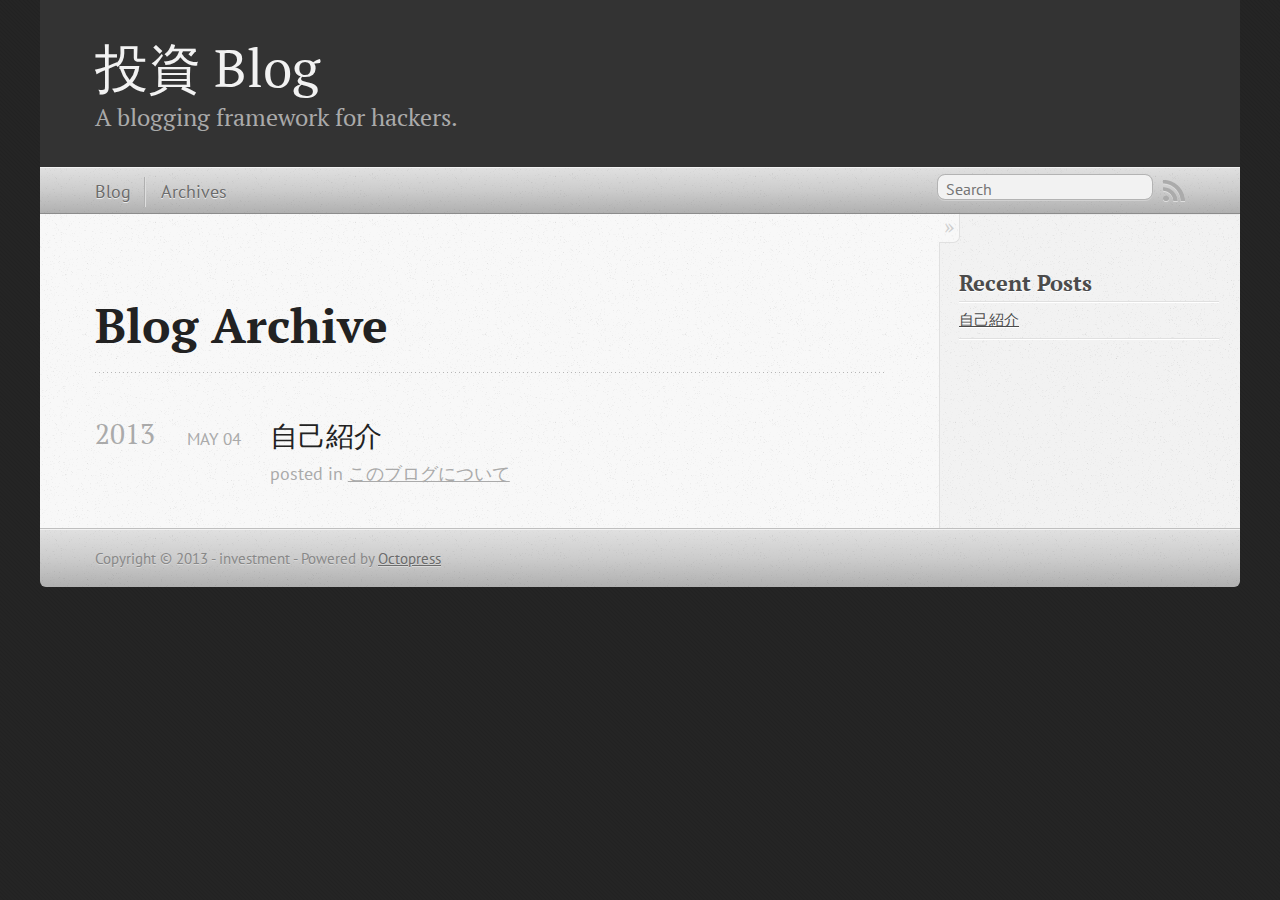
==== blog/archives/index.html @ e1a9004e "Site updated at 2013-05-04 05:30:11 UTC" ====
<!DOCTYPE html>
<!--[if IEMobile 7 ]><html class="no-js iem7"><![endif]-->
<!--[if lt IE 9]><html class="no-js lte-ie8"><![endif]-->
<!--[if (gt IE 8)|(gt IEMobile 7)|!(IEMobile)|!(IE)]><!--><html class="no-js" lang="en"><!--<![endif]-->
<head>
  <meta charset="utf-8">
  <title>Blog Archive - 投資 Blog</title>
  <meta name="author" content="investment">

  
  <meta name="description" content=" Blog Archive 2013 自己紹介
May 04 2013 posted in このブログについて Recent Posts 自己紹介 ">
  

  <!-- http://t.co/dKP3o1e -->
  <meta name="HandheldFriendly" content="True">
  <meta name="MobileOptimized" content="320">
  <meta name="viewport" content="width=device-width, initial-scale=1">

  
  <link rel="canonical" href="http://investment.github.io/blog/archives">
  <link href="/favicon.png" rel="icon">
  <link href="/stylesheets/screen.css" media="screen, projection" rel="stylesheet" type="text/css">
  <link href="/atom.xml" rel="alternate" title="投資 Blog" type="application/atom+xml">
  <script src="/javascripts/modernizr-2.0.js"></script>
  <script src="//ajax.googleapis.com/ajax/libs/jquery/1.9.1/jquery.min.js"></script>
  <script>!window.jQuery && document.write(unescape('%3Cscript src="./javascripts/lib/jquery.min.js"%3E%3C/script%3E'))</script>
  <script src="/javascripts/octopress.js" type="text/javascript"></script>
  <!--Fonts from Google"s Web font directory at http://google.com/webfonts -->
<link href="http://fonts.googleapis.com/css?family=PT+Serif:regular,italic,bold,bolditalic" rel="stylesheet" type="text/css">
<link href="http://fonts.googleapis.com/css?family=PT+Sans:regular,italic,bold,bolditalic" rel="stylesheet" type="text/css">

  

</head>

<body   >
  <header role="banner"><hgroup>
  <h1><a href="/">投資 Blog</a></h1>
  
    <h2>A blogging framework for hackers.</h2>
  
</hgroup>

</header>
  <nav role="navigation"><ul class="subscription" data-subscription="rss">
  <li><a href="/atom.xml" rel="subscribe-rss" title="subscribe via RSS">RSS</a></li>
  
</ul>
  
<form action="http://google.com/search" method="get">
  <fieldset role="search">
    <input type="hidden" name="q" value="site:investment.github.io" />
    <input class="search" type="text" name="q" results="0" placeholder="Search"/>
  </fieldset>
</form>
  
<ul class="main-navigation">
  <li><a href="/">Blog</a></li>
  <li><a href="/blog/archives">Archives</a></li>
</ul>

</nav>
  <div id="main">
    <div id="content">
      <div>
<article role="article">
  
  <header>
    <h1 class="entry-title">Blog Archive</h1>
    
  </header>
  
  <div id="blog-archives">



  
  <h2>2013</h2>

<article>
  
<h1><a href="/blog/2013/05/04/note/">自己紹介</a></h1>
<time datetime="2013-05-04T13:21:00+09:00" pubdate><span class='month'>May</span> <span class='day'>04</span> <span class='year'>2013</span></time>

<footer>
  <span class="categories">posted in <a class='category' href='/blog/categories/kofalseburogunituite/'>このブログについて</a></span>
</footer>


</article>

</div>

  
</article>

</div>

<aside class="sidebar">
  
    <section>
  <h1>Recent Posts</h1>
  <ul id="recent_posts">
    
      <li class="post">
        <a href="/blog/2013/05/04/note/">自己紹介</a>
      </li>
    
  </ul>
</section>





  
</aside>


    </div>
  </div>
  <footer role="contentinfo"><p>
  Copyright &copy; 2013 - investment -
  <span class="credit">Powered by <a href="http://octopress.org">Octopress</a></span>
</p>

</footer>
  







  <script type="text/javascript">
    (function(){
      var twitterWidgets = document.createElement('script');
      twitterWidgets.type = 'text/javascript';
      twitterWidgets.async = true;
      twitterWidgets.src = 'http://platform.twitter.com/widgets.js';
      document.getElementsByTagName('head')[0].appendChild(twitterWidgets);
    })();
  </script>





</body>
</html>
---- stylesheets/screen.css ----
html,body,div,span,applet,object,iframe,h1,h2,h3,h4,h5,h6,p,blockquote,pre,a,abbr,acronym,address,big,cite,code,del,dfn,em,img,ins,kbd,q,s,samp,small,strike,strong,sub,sup,tt,var,b,u,i,center,dl,dt,dd,ol,ul,li,fieldset,form,label,legend,table,caption,tbody,tfoot,thead,tr,th,td,article,aside,canvas,details,embed,figure,figcaption,footer,header,hgroup,menu,nav,output,ruby,section,summary,time,mark,audio,video{margin:0;padding:0;border:0;font:inherit;font-size:100%;vertical-align:baseline}html{line-height:1}ol,ul{list-style:none}table{border-collapse:collapse;border-spacing:0}caption,th,td{text-align:left;font-weight:normal;vertical-align:middle}q,blockquote{quotes:none}q:before,q:after,blockquote:before,blockquote:after{content:"";content:none}a img{border:none}article,aside,details,figcaption,figure,footer,header,hgroup,menu,nav,section,summary{display:block}article,aside,details,figcaption,figure,footer,header,hgroup,menu,nav,section,summary{display:block}a{color:#1863a1}a:visited{color:#751590}a:focus{color:#0181eb}a:hover{color:#0181eb}a:active{color:#01579f}aside.sidebar a{color:#1863a1}aside.sidebar a:focus{color:#0181eb}aside.sidebar a:hover{color:#0181eb}aside.sidebar a:active{color:#01579f}a{-webkit-transition:color 0.3s;-moz-transition:color 0.3s;-o-transition:color 0.3s;transition:color 0.3s}html{background:#252525 url('/images/line-tile.png?1367641307') top left}body>div{background:#f2f2f2 url('/images/noise.png?1367641307') top left;border-bottom:1px solid #bfbfbf}body>div>div{background:#f8f8f8 url('/images/noise.png?1367641307') top left;border-right:1px solid #e0e0e0}.heading,body>header h1,h1,h2,h3,h4,h5,h6{font-family:"PT Serif","Georgia","Helvetica Neue",Arial,sans-serif}.sans,body>header h2,article header p.meta,article>footer,#content .blog-index footer,html .gist .gist-file .gist-meta,#blog-archives a.category,#blog-archives time,aside.sidebar section,body>footer{font-family:"PT Sans","Helvetica Neue",Arial,sans-serif}.serif,body,#content .blog-index a[rel=full-article]{font-family:"PT Serif",Georgia,Times,"Times New Roman",serif}.mono,pre,code,tt,p code,li code{font-family:Menlo,Monaco,"Andale Mono","lucida console","Courier New",monospace}body>header h1{font-size:2.2em;font-family:"PT Serif","Georgia","Helvetica Neue",Arial,sans-serif;font-weight:normal;line-height:1.2em;margin-bottom:0.6667em}body>header h2{font-family:"PT Serif","Georgia","Helvetica Neue",Arial,sans-serif}body{line-height:1.5em;color:#222}h1{font-size:2.2em;line-height:1.2em}@media only screen and (min-width: 992px){body{font-size:1.15em}h1{font-size:2.6em;line-height:1.2em}}h1,h2,h3,h4,h5,h6{text-rendering:optimizelegibility;margin-bottom:1em;font-weight:bold}h2,section h1{font-size:1.5em}h3,section h2,section section h1{font-size:1.3em}h4,section h3,section section h2,section section section h1{font-size:1em}h5,section h4,section section h3{font-size:.9em}h6,section h5,section section h4,section section section h3{font-size:.8em}p,article blockquote,ul,ol{margin-bottom:1.5em}ul{list-style-type:disc}ul ul{list-style-type:circle;margin-bottom:0px}ul ul ul{list-style-type:square;margin-bottom:0px}ol{list-style-type:decimal}ol ol{list-style-type:lower-alpha;margin-bottom:0px}ol ol ol{list-style-type:lower-roman;margin-bottom:0px}ul,ul ul,ul ol,ol,ol ul,ol ol{margin-left:1.3em}ul ul,ul ol,ol ul,ol ol{margin-bottom:0em}strong{font-weight:bold}em{font-style:italic}sup,sub{font-size:0.8em;position:relative;display:inline-block}sup{top:-0.5em}sub{bottom:-0.5em}q{font-style:italic}q:before{content:"\201C"}q:after{content:"\201D"}em,dfn{font-style:italic}strong,dfn{font-weight:bold}del,s{text-decoration:line-through}abbr,acronym{border-bottom:1px dotted;cursor:help}sub,sup{line-height:0}hr{margin-bottom:0.2em}small{font-size:.8em}big{font-size:1.2em}article blockquote{font-style:italic;position:relative;font-size:1.2em;line-height:1.5em;padding-left:1em;border-left:4px solid rgba(170,170,170,0.5)}article blockquote cite{font-style:italic}article blockquote cite a{color:#aaa !important;word-wrap:break-word}article blockquote cite:before{content:'\2014';padding-right:.3em;padding-left:.3em;color:#aaa}@media only screen and (min-width: 992px){article blockquote{padding-left:1.5em;border-left-width:4px}}.pullquote-right:before,.pullquote-left:before{padding:0;border:none;content:attr(data-pullquote);float:right;width:45%;margin:.5em 0 1em 1.5em;position:relative;top:7px;font-size:1.4em;line-height:1.45em}.pullquote-left:before{float:left;margin:.5em 1.5em 1em 0}.force-wrap,article a,aside.sidebar a{white-space:-moz-pre-wrap;white-space:-pre-wrap;white-space:-o-pre-wrap;white-space:pre-wrap;word-wrap:break-word}.group,body>header,body>nav,body>footer,body #content>article,body #content>div>article,body #content>div>section,body div.pagination,aside.sidebar,#main,#content,.sidebar{*zoom:1}.group:after,body>header:after,body>nav:after,body>footer:after,body #content>article:after,body #content>div>article:after,body #content>div>section:after,body div.pagination:after,aside.sidebar:after,#main:after,#content:after,.sidebar:after{content:"";display:table;clear:both}body{-webkit-text-size-adjust:none;max-width:1200px;position:relative;margin:0 auto}body>header,body>nav,body>footer,body #content>article,body #content>div>article,body #content>div>section{padding-left:18px;padding-right:18px}@media only screen and (min-width: 480px){body>header,body>nav,body>footer,body #content>article,body #content>div>article,body #content>div>section{padding-left:25px;padding-right:25px}}@media only screen and (min-width: 768px){body>header,body>nav,body>footer,body #content>article,body #content>div>article,body #content>div>section{padding-left:35px;padding-right:35px}}@media only screen and (min-width: 992px){body>header,body>nav,body>footer,body #content>article,body #content>div>article,body #content>div>section{padding-left:55px;padding-right:55px}}body div.pagination{margin-left:18px;margin-right:18px}@media only screen and (min-width: 480px){body div.pagination{margin-left:25px;margin-right:25px}}@media only screen and (min-width: 768px){body div.pagination{margin-left:35px;margin-right:35px}}@media only screen and (min-width: 992px){body div.pagination{margin-left:55px;margin-right:55px}}body>header{font-size:1em;padding-top:1.5em;padding-bottom:1.5em}#content{overflow:hidden}#content>div,#content>article{width:100%}aside.sidebar{float:none;padding:0 18px 1px;background-color:#f7f7f7;border-top:1px solid #e0e0e0}.flex-content,article img,article video,article .flash-video,aside.sidebar img{max-width:100%;height:auto}.basic-alignment.left,article img.left,article video.left,article .left.flash-video,aside.sidebar img.left{float:left;margin-right:1.5em}.basic-alignment.right,article img.right,article video.right,article .right.flash-video,aside.sidebar img.right{float:right;margin-left:1.5em}.basic-alignment.center,article img.center,article video.center,article .center.flash-video,aside.sidebar img.center{display:block;margin:0 auto 1.5em}.basic-alignment.left,article img.left,article video.left,article .left.flash-video,aside.sidebar img.left,.basic-alignment.right,article img.right,article video.right,article .right.flash-video,aside.sidebar img.right{margin-bottom:.8em}.toggle-sidebar,.no-sidebar .toggle-sidebar{display:none}@media only screen and (min-width: 750px){body.sidebar-footer aside.sidebar{float:none;width:auto;clear:left;margin:0;padding:0 35px 1px;background-color:#f7f7f7;border-top:1px solid #eaeaea}body.sidebar-footer aside.sidebar section.odd,body.sidebar-footer aside.sidebar section.even{float:left;width:48%}body.sidebar-footer aside.sidebar section.odd{margin-left:0}body.sidebar-footer aside.sidebar section.even{margin-left:4%}body.sidebar-footer aside.sidebar.thirds section{width:30%;margin-left:5%}body.sidebar-footer aside.sidebar.thirds section.first{margin-left:0;clear:both}}body.sidebar-footer #content{margin-right:0px}body.sidebar-footer .toggle-sidebar{display:none}@media only screen and (min-width: 550px){body>header{font-size:1em}}@media only screen and (min-width: 750px){aside.sidebar{float:none;width:auto;clear:left;margin:0;padding:0 35px 1px;background-color:#f7f7f7;border-top:1px solid #eaeaea}aside.sidebar section.odd,aside.sidebar section.even{float:left;width:48%}aside.sidebar section.odd{margin-left:0}aside.sidebar section.even{margin-left:4%}aside.sidebar.thirds section{width:30%;margin-left:5%}aside.sidebar.thirds section.first{margin-left:0;clear:both}}@media only screen and (min-width: 768px){body{-webkit-text-size-adjust:auto}body>header{font-size:1.2em}#main{padding:0;margin:0 auto}#content{overflow:visible;margin-right:240px;position:relative}.no-sidebar #content{margin-right:0;border-right:0}.collapse-sidebar #content{margin-right:20px}#content>div,#content>article{padding-top:17.5px;padding-bottom:17.5px;float:left}aside.sidebar{width:210px;padding:0 15px 15px;background:none;clear:none;float:left;margin:0 -100% 0 0}aside.sidebar section{width:auto;margin-left:0}aside.sidebar section.odd,aside.sidebar section.even{float:none;width:auto;margin-left:0}.collapse-sidebar aside.sidebar{float:none;width:auto;clear:left;margin:0;padding:0 35px 1px;background-color:#f7f7f7;border-top:1px solid #eaeaea}.collapse-sidebar aside.sidebar section.odd,.collapse-sidebar aside.sidebar section.even{float:left;width:48%}.collapse-sidebar aside.sidebar section.odd{margin-left:0}.collapse-sidebar aside.sidebar section.even{margin-left:4%}.collapse-sidebar aside.sidebar.thirds section{width:30%;margin-left:5%}.collapse-sidebar aside.sidebar.thirds section.first{margin-left:0;clear:both}}@media only screen and (min-width: 992px){body>header{font-size:1.3em}#content{margin-right:300px}#content>div,#content>article{padding-top:27.5px;padding-bottom:27.5px}aside.sidebar{width:260px;padding:1.2em 20px 20px}.collapse-sidebar aside.sidebar{padding-left:55px;padding-right:55px}}@media only screen and (min-width: 768px){ul,ol{margin-left:0}}body>header{background:#333}body>header h1{display:inline-block;margin:0}body>header h1 a,body>header h1 a:visited,body>header h1 a:hover{color:#f2f2f2;text-decoration:none}body>header h2{margin:.2em 0 0;font-size:1em;color:#aaa;font-weight:normal}body>nav{position:relative;background-color:#ccc;background:url('/images/noise.png?1367641307'),-webkit-gradient(linear, 50% 0%, 50% 100%, color-stop(0%, #e0e0e0), color-stop(50%, #cccccc), color-stop(100%, #b0b0b0));background:url('/images/noise.png?1367641307'),-webkit-linear-gradient(#e0e0e0,#cccccc,#b0b0b0);background:url('/images/noise.png?1367641307'),-moz-linear-gradient(#e0e0e0,#cccccc,#b0b0b0);background:url('/images/noise.png?1367641307'),-o-linear-gradient(#e0e0e0,#cccccc,#b0b0b0);background:url('/images/noise.png?1367641307'),linear-gradient(#e0e0e0,#cccccc,#b0b0b0);border-top:1px solid #f2f2f2;border-bottom:1px solid #8c8c8c;padding-top:.35em;padding-bottom:.35em}body>nav form{-webkit-background-clip:padding;-moz-background-clip:padding;background-clip:padding-box;margin:0;padding:0}body>nav form .search{padding:.3em .5em 0;font-size:.85em;font-family:"PT Sans","Helvetica Neue",Arial,sans-serif;line-height:1.1em;width:95%;-webkit-border-radius:0.5em;-moz-border-radius:0.5em;-ms-border-radius:0.5em;-o-border-radius:0.5em;border-radius:0.5em;-webkit-background-clip:padding;-moz-background-clip:padding;background-clip:padding-box;-webkit-box-shadow:#d1d1d1 0 1px;-moz-box-shadow:#d1d1d1 0 1px;box-shadow:#d1d1d1 0 1px;background-color:#f2f2f2;border:1px solid #b3b3b3;color:#888}body>nav form .search:focus{color:#444;border-color:#80b1df;-webkit-box-shadow:#80b1df 0 0 4px,#80b1df 0 0 3px inset;-moz-box-shadow:#80b1df 0 0 4px,#80b1df 0 0 3px inset;box-shadow:#80b1df 0 0 4px,#80b1df 0 0 3px inset;background-color:#fff;outline:none}body>nav fieldset[role=search]{float:right;width:48%}body>nav fieldset.mobile-nav{float:left;width:48%}body>nav fieldset.mobile-nav select{width:100%;font-size:.8em;border:1px solid #888}body>nav ul{display:none}@media only screen and (min-width: 550px){body>nav{font-size:.9em}body>nav ul{margin:0;padding:0;border:0;overflow:hidden;*zoom:1;float:left;display:block;padding-top:.15em}body>nav ul li{list-style-image:none;list-style-type:none;margin-left:0;white-space:nowrap;display:inline;float:left;padding-left:0;padding-right:0}body>nav ul li:first-child,body>nav ul li.first{padding-left:0}body>nav ul li:last-child{padding-right:0}body>nav ul li.last{padding-right:0}body>nav ul.subscription{margin-left:.8em;float:right}body>nav ul.subscription li:last-child a{padding-right:0}body>nav ul li{margin:0}body>nav a{color:#6b6b6b;font-family:"PT Sans","Helvetica Neue",Arial,sans-serif;text-shadow:#ebebeb 0 1px;float:left;text-decoration:none;font-size:1.1em;padding:.1em 0;line-height:1.5em}body>nav a:visited{color:#6b6b6b}body>nav a:hover{color:#2b2b2b}body>nav li+li{border-left:1px solid #b0b0b0;margin-left:.8em}body>nav li+li a{padding-left:.8em;border-left:1px solid #dedede}body>nav form{float:right;text-align:left;padding-left:.8em;width:175px}body>nav form .search{width:93%;font-size:.95em;line-height:1.2em}body>nav ul[data-subscription$=email]+form{width:97px}body>nav ul[data-subscription$=email]+form .search{width:91%}body>nav fieldset.mobile-nav{display:none}body>nav fieldset[role=search]{width:99%}}@media only screen and (min-width: 992px){body>nav form{width:215px}body>nav ul[data-subscription$=email]+form{width:147px}}.no-placeholder body>nav .search{background:#f2f2f2 url('/images/search.png?1367641307') 0.3em 0.25em no-repeat;text-indent:1.3em}@media only screen and (min-width: 550px){.maskImage body>nav ul[data-subscription$=email]+form{width:123px}}@media only screen and (min-width: 992px){.maskImage body>nav ul[data-subscription$=email]+form{width:173px}}.maskImage ul.subscription{position:relative;top:.2em}.maskImage ul.subscription li,.maskImage ul.subscription a{border:0;padding:0}.maskImage a[rel=subscribe-rss]{position:relative;top:0px;text-indent:-999999em;background-color:#dedede;border:0;padding:0}.maskImage a[rel=subscribe-rss],.maskImage a[rel=subscribe-rss]:after{-webkit-mask-image:url('/images/rss.png?1367641307');-moz-mask-image:url('/images/rss.png?1367641307');-ms-mask-image:url('/images/rss.png?1367641307');-o-mask-image:url('/images/rss.png?1367641307');mask-image:url('/images/rss.png?1367641307');-webkit-mask-repeat:no-repeat;-moz-mask-repeat:no-repeat;-ms-mask-repeat:no-repeat;-o-mask-repeat:no-repeat;mask-repeat:no-repeat;width:22px;height:22px}.maskImage a[rel=subscribe-rss]:after{content:"";position:absolute;top:-1px;left:0;background-color:#ababab}.maskImage a[rel=subscribe-rss]:hover:after{background-color:#9e9e9e}.maskImage a[rel=subscribe-email]{position:relative;top:0px;text-indent:-999999em;background-color:#dedede;border:0;padding:0}.maskImage a[rel=subscribe-email],.maskImage a[rel=subscribe-email]:after{-webkit-mask-image:url('/images/email.png?1367641307');-moz-mask-image:url('/images/email.png?1367641307');-ms-mask-image:url('/images/email.png?1367641307');-o-mask-image:url('/images/email.png?1367641307');mask-image:url('/images/email.png?1367641307');-webkit-mask-repeat:no-repeat;-moz-mask-repeat:no-repeat;-ms-mask-repeat:no-repeat;-o-mask-repeat:no-repeat;mask-repeat:no-repeat;width:28px;height:22px}.maskImage a[rel=subscribe-email]:after{content:"";position:absolute;top:-1px;left:0;background-color:#ababab}.maskImage a[rel=subscribe-email]:hover:after{background-color:#9e9e9e}article{padding-top:1em}article header{position:relative;padding-top:2em;padding-bottom:1em;margin-bottom:1em;background:url('[data-uri]') bottom left repeat-x}article header h1{margin:0}article header h1 a{text-decoration:none}article header h1 a:hover{text-decoration:underline}article header p{font-size:.9em;color:#aaa;margin:0}article header p.meta{text-transform:uppercase;position:absolute;top:0}@media only screen and (min-width: 768px){article header{margin-bottom:1.5em;padding-bottom:1em;background:url('[data-uri]') bottom left repeat-x}}article h2{padding-top:0.8em;background:url('[data-uri]') top left repeat-x}.entry-content article h2:first-child,article header+h2{padding-top:0}article h2:first-child,article header+h2{background:none}article .feature{padding-top:.5em;margin-bottom:1em;padding-bottom:1em;background:url('[data-uri]') bottom left repeat-x;font-size:2.0em;font-style:italic;line-height:1.3em}article img,article video,article .flash-video{-webkit-border-radius:0.3em;-moz-border-radius:0.3em;-ms-border-radius:0.3em;-o-border-radius:0.3em;border-radius:0.3em;-webkit-box-shadow:rgba(0,0,0,0.15) 0 1px 4px;-moz-box-shadow:rgba(0,0,0,0.15) 0 1px 4px;box-shadow:rgba(0,0,0,0.15) 0 1px 4px;-webkit-box-sizing:border-box;-moz-box-sizing:border-box;box-sizing:border-box;border:#fff 0.5em solid}article video,article .flash-video{margin:0 auto 1.5em}article video{display:block;width:100%}article .flash-video>div{position:relative;display:block;padding-bottom:56.25%;padding-top:1px;height:0;overflow:hidden}article .flash-video>div iframe,article .flash-video>div object,article .flash-video>div embed{position:absolute;top:0;left:0;width:100%;height:100%}article>footer{padding-bottom:2.5em;margin-top:2em}article>footer p.meta{margin-bottom:.8em;font-size:.85em;clear:both;overflow:hidden}.blog-index article+article{background:url('[data-uri]') top left repeat-x}#content .blog-index{padding-top:0;padding-bottom:0}#content .blog-index article{padding-top:2em}#content .blog-index article header{background:none;padding-bottom:0}#content .blog-index article h1{font-size:2.2em}#content .blog-index article h1 a{color:inherit}#content .blog-index article h1 a:hover{color:#0181eb}#content .blog-index a[rel=full-article]{background:#ebebeb;display:inline-block;padding:.4em .8em;margin-right:.5em;text-decoration:none;color:#666;-webkit-transition:background-color 0.5s;-moz-transition:background-color 0.5s;-o-transition:background-color 0.5s;transition:background-color 0.5s}#content .blog-index a[rel=full-article]:hover{background:#0181eb;text-shadow:none;color:#f8f8f8}#content .blog-index footer{margin-top:1em}.separator,article>footer .byline+time:before,article>footer time+time:before,article>footer .comments:before,article>footer .byline ~ .categories:before{content:"\2022 ";padding:0 .4em 0 .2em;display:inline-block}#content div.pagination{text-align:center;font-size:.95em;position:relative;background:url('[data-uri]') top left repeat-x;padding-top:1.5em;padding-bottom:1.5em}#content div.pagination a{text-decoration:none;color:#aaa}#content div.pagination a.prev{position:absolute;left:0}#content div.pagination a.next{position:absolute;right:0}#content div.pagination a:hover{color:#0181eb}#content div.pagination a[href*=archive]:before,#content div.pagination a[href*=archive]:after{content:'\2014';padding:0 .3em}p.meta+.sharing{padding-top:1em;padding-left:0;background:url('[data-uri]') top left repeat-x}#fb-root{display:none}.highlight,html .gist .gist-file .gist-syntax .gist-highlight{border:1px solid #05232b !important}.highlight table td.code,html .gist .gist-file .gist-syntax .gist-highlight table td.code{width:100%}.highlight .line-numbers,html .gist .gist-file .gist-syntax .highlight .line_numbers{text-align:right;font-size:13px;line-height:1.45em;background:#073642 url('/images/noise.png?1367641307') top left !important;border-right:1px solid #00232c !important;-webkit-box-shadow:#083e4b -1px 0 inset;-moz-box-shadow:#083e4b -1px 0 inset;box-shadow:#083e4b -1px 0 inset;text-shadow:#021014 0 -1px;padding:.8em !important;-webkit-border-radius:0;-moz-border-radius:0;-ms-border-radius:0;-o-border-radius:0;border-radius:0}.highlight .line-numbers span,html .gist .gist-file .gist-syntax .highlight .line_numbers span{color:#586e75 !important}figure.code,.gist-file,pre{-webkit-box-shadow:rgba(0,0,0,0.06) 0 0 10px;-moz-box-shadow:rgba(0,0,0,0.06) 0 0 10px;box-shadow:rgba(0,0,0,0.06) 0 0 10px}figure.code .highlight pre,.gist-file .highlight pre,pre .highlight pre{-webkit-box-shadow:none;-moz-box-shadow:none;box-shadow:none}.gist .highlight *::-moz-selection,figure.code .highlight *::-moz-selection{background:#386774;color:inherit;text-shadow:#002b36 0 1px}.gist .highlight *::-webkit-selection,figure.code .highlight *::-webkit-selection{background:#386774;color:inherit;text-shadow:#002b36 0 1px}.gist .highlight *::selection,figure.code .highlight *::selection{background:#386774;color:inherit;text-shadow:#002b36 0 1px}html .gist .gist-file{margin-bottom:1.8em;position:relative;border:none;padding-top:26px !important}html .gist .gist-file .highlight{margin-bottom:0}html .gist .gist-file .gist-syntax{border-bottom:0 !important;background:none !important}html .gist .gist-file .gist-syntax .gist-highlight{background:#002b36 !important}html .gist .gist-file .gist-syntax .highlight pre{padding:0}html .gist .gist-file .gist-meta{padding:.6em 0.8em;border:1px solid #083e4b !important;color:#586e75;font-size:.7em !important;background:#073642 url('/images/noise.png?1367641307') top left;line-height:1.5em}html .gist .gist-file .gist-meta a{color:#75878b !important;text-decoration:none}html .gist .gist-file .gist-meta a:hover{text-decoration:underline}html .gist .gist-file .gist-meta a:hover{color:#93a1a1 !important}html .gist .gist-file .gist-meta a[href*='#file']{position:absolute;top:0;left:0;right:-10px;color:#474747 !important}html .gist .gist-file .gist-meta a[href*='#file']:hover{color:#1863a1 !important}html .gist .gist-file .gist-meta a[href*=raw]{top:.4em}pre{background:#002b36 url('/images/noise.png?1367641307') top left;-webkit-border-radius:0.4em;-moz-border-radius:0.4em;-ms-border-radius:0.4em;-o-border-radius:0.4em;border-radius:0.4em;border:1px solid #05232b;line-height:1.45em;font-size:13px;margin-bottom:2.1em;padding:.8em 1em;color:#93a1a1;overflow:auto}h3.filename+pre{-moz-border-radius-topleft:0px;-webkit-border-top-left-radius:0px;border-top-left-radius:0px;-moz-border-radius-topright:0px;-webkit-border-top-right-radius:0px;border-top-right-radius:0px}p code,li code{display:inline-block;white-space:no-wrap;background:#fff;font-size:.8em;line-height:1.5em;color:#555;border:1px solid #ddd;-webkit-border-radius:0.4em;-moz-border-radius:0.4em;-ms-border-radius:0.4em;-o-border-radius:0.4em;border-radius:0.4em;padding:0 .3em;margin:-1px 0}p pre code,li pre code{font-size:1em !important;background:none;border:none}.pre-code,html .gist .gist-file .gist-syntax .highlight pre,.highlight code{font-family:Menlo,Monaco,"Andale Mono","lucida console","Courier New",monospace !important;overflow:scroll;overflow-y:hidden;display:block;padding:.8em;overflow-x:auto;line-height:1.45em;background:#002b36 url('/images/noise.png?1367641307') top left !important;color:#93a1a1 !important}.pre-code span,html .gist .gist-file .gist-syntax .highlight pre span,.highlight code span{color:#93a1a1 !important}.pre-code span,html .gist .gist-file .gist-syntax .highlight pre span,.highlight code span{font-style:normal !important;font-weight:normal !important}.pre-code .c,html .gist .gist-file .gist-syntax .highlight pre .c,.highlight code .c{color:#586e75 !important;font-style:italic !important}.pre-code .cm,html .gist .gist-file .gist-syntax .highlight pre .cm,.highlight code .cm{color:#586e75 !important;font-style:italic !important}.pre-code .cp,html .gist .gist-file .gist-syntax .highlight pre .cp,.highlight code .cp{color:#586e75 !important;font-style:italic !important}.pre-code .c1,html .gist .gist-file .gist-syntax .highlight pre .c1,.highlight code .c1{color:#586e75 !important;font-style:italic !important}.pre-code .cs,html .gist .gist-file .gist-syntax .highlight pre .cs,.highlight code .cs{color:#586e75 !important;font-weight:bold !important;font-style:italic !important}.pre-code .err,html .gist .gist-file .gist-syntax .highlight pre .err,.highlight code .err{color:#dc322f !important;background:none !important}.pre-code .k,html .gist .gist-file .gist-syntax .highlight pre .k,.highlight code .k{color:#cb4b16 !important}.pre-code .o,html .gist .gist-file .gist-syntax .highlight pre .o,.highlight code .o{color:#93a1a1 !important;font-weight:bold !important}.pre-code .p,html .gist .gist-file .gist-syntax .highlight pre .p,.highlight code .p{color:#93a1a1 !important}.pre-code .ow,html .gist .gist-file .gist-syntax .highlight pre .ow,.highlight code .ow{color:#2aa198 !important;font-weight:bold !important}.pre-code .gd,html .gist .gist-file .gist-syntax .highlight pre .gd,.highlight code .gd{color:#93a1a1 !important;background-color:#372c34 !important;display:inline-block}.pre-code .gd .x,html .gist .gist-file .gist-syntax .highlight pre .gd .x,.highlight code .gd .x{color:#93a1a1 !important;background-color:#4d2d33 !important;display:inline-block}.pre-code .ge,html .gist .gist-file .gist-syntax .highlight pre .ge,.highlight code .ge{color:#93a1a1 !important;font-style:italic !important}.pre-code .gh,html .gist .gist-file .gist-syntax .highlight pre .gh,.highlight code .gh{color:#586e75 !important}.pre-code .gi,html .gist .gist-file .gist-syntax .highlight pre .gi,.highlight code .gi{color:#93a1a1 !important;background-color:#1a412b !important;display:inline-block}.pre-code .gi .x,html .gist .gist-file .gist-syntax .highlight pre .gi .x,.highlight code .gi .x{color:#93a1a1 !important;background-color:#355720 !important;display:inline-block}.pre-code .gs,html .gist .gist-file .gist-syntax .highlight pre .gs,.highlight code .gs{color:#93a1a1 !important;font-weight:bold !important}.pre-code .gu,html .gist .gist-file .gist-syntax .highlight pre .gu,.highlight code .gu{color:#6c71c4 !important}.pre-code .kc,html .gist .gist-file .gist-syntax .highlight pre .kc,.highlight code .kc{color:#859900 !important;font-weight:bold !important}.pre-code .kd,html .gist .gist-file .gist-syntax .highlight pre .kd,.highlight code .kd{color:#268bd2 !important}.pre-code .kp,html .gist .gist-file .gist-syntax .highlight pre .kp,.highlight code .kp{color:#cb4b16 !important;font-weight:bold !important}.pre-code .kr,html .gist .gist-file .gist-syntax .highlight pre .kr,.highlight code .kr{color:#d33682 !important;font-weight:bold !important}.pre-code .kt,html .gist .gist-file .gist-syntax .highlight pre .kt,.highlight code .kt{color:#2aa198 !important}.pre-code .n,html .gist .gist-file .gist-syntax .highlight pre .n,.highlight code .n{color:#268bd2 !important}.pre-code .na,html .gist .gist-file .gist-syntax .highlight pre .na,.highlight code .na{color:#268bd2 !important}.pre-code .nb,html .gist .gist-file .gist-syntax .highlight pre .nb,.highlight code .nb{color:#859900 !important}.pre-code .nc,html .gist .gist-file .gist-syntax .highlight pre .nc,.highlight code .nc{color:#d33682 !important}.pre-code .no,html .gist .gist-file .gist-syntax .highlight pre .no,.highlight code .no{color:#b58900 !important}.pre-code .nl,html .gist .gist-file .gist-syntax .highlight pre .nl,.highlight code .nl{color:#859900 !important}.pre-code .ne,html .gist .gist-file .gist-syntax .highlight pre .ne,.highlight code .ne{color:#268bd2 !important;font-weight:bold !important}.pre-code .nf,html .gist .gist-file .gist-syntax .highlight pre .nf,.highlight code .nf{color:#268bd2 !important;font-weight:bold !important}.pre-code .nn,html .gist .gist-file .gist-syntax .highlight pre .nn,.highlight code .nn{color:#b58900 !important}.pre-code .nt,html .gist .gist-file .gist-syntax .highlight pre .nt,.highlight code .nt{color:#268bd2 !important;font-weight:bold !important}.pre-code .nx,html .gist .gist-file .gist-syntax .highlight pre .nx,.highlight code .nx{color:#b58900 !important}.pre-code .vg,html .gist .gist-file .gist-syntax .highlight pre .vg,.highlight code .vg{color:#268bd2 !important}.pre-code .vi,html .gist .gist-file .gist-syntax .highlight pre .vi,.highlight code .vi{color:#268bd2 !important}.pre-code .nv,html .gist .gist-file .gist-syntax .highlight pre .nv,.highlight code .nv{color:#268bd2 !important}.pre-code .mf,html .gist .gist-file .gist-syntax .highlight pre .mf,.highlight code .mf{color:#2aa198 !important}.pre-code .m,html .gist .gist-file .gist-syntax .highlight pre .m,.highlight code .m{color:#2aa198 !important}.pre-code .mh,html .gist .gist-file .gist-syntax .highlight pre .mh,.highlight code .mh{color:#2aa198 !important}.pre-code .mi,html .gist .gist-file .gist-syntax .highlight pre .mi,.highlight code .mi{color:#2aa198 !important}.pre-code .s,html .gist .gist-file .gist-syntax .highlight pre .s,.highlight code .s{color:#2aa198 !important}.pre-code .sd,html .gist .gist-file .gist-syntax .highlight pre .sd,.highlight code .sd{color:#2aa198 !important}.pre-code .s2,html .gist .gist-file .gist-syntax .highlight pre .s2,.highlight code .s2{color:#2aa198 !important}.pre-code .se,html .gist .gist-file .gist-syntax .highlight pre .se,.highlight code .se{color:#dc322f !important}.pre-code .si,html .gist .gist-file .gist-syntax .highlight pre .si,.highlight code .si{color:#268bd2 !important}.pre-code .sr,html .gist .gist-file .gist-syntax .highlight pre .sr,.highlight code .sr{color:#2aa198 !important}.pre-code .s1,html .gist .gist-file .gist-syntax .highlight pre .s1,.highlight code .s1{color:#2aa198 !important}.pre-code div .gd,html .gist .gist-file .gist-syntax .highlight pre div .gd,.highlight code div .gd,.pre-code div .gd .x,html .gist .gist-file .gist-syntax .highlight pre div .gd .x,.highlight code div .gd .x,.pre-code div .gi,html .gist .gist-file .gist-syntax .highlight pre div .gi,.highlight code div .gi,.pre-code div .gi .x,html .gist .gist-file .gist-syntax .highlight pre div .gi .x,.highlight code div .gi .x{display:inline-block;width:100%}.highlight,.gist-highlight{margin-bottom:1.8em;background:#002b36;overflow-y:hidden;overflow-x:auto}.highlight pre,.gist-highlight pre{background:none;-webkit-border-radius:0px;-moz-border-radius:0px;-ms-border-radius:0px;-o-border-radius:0px;border-radius:0px;border:none;padding:0;margin-bottom:0}pre::-webkit-scrollbar,.highlight::-webkit-scrollbar,.gist-highlight::-webkit-scrollbar{height:.5em;background:rgba(255,255,255,0.15)}pre::-webkit-scrollbar-thumb:horizontal,.highlight::-webkit-scrollbar-thumb:horizontal,.gist-highlight::-webkit-scrollbar-thumb:horizontal{background:rgba(255,255,255,0.2);-webkit-border-radius:4px;border-radius:4px}.highlight code{background:#000}figure.code{background:none;padding:0;border:0;margin-bottom:1.5em}figure.code pre{margin-bottom:0}figure.code figcaption{position:relative}figure.code .highlight{margin-bottom:0}.code-title,html .gist .gist-file .gist-meta a[href*='#file'],h3.filename,figure.code figcaption{text-align:center;font-size:13px;line-height:2em;text-shadow:#cbcccc 0 1px 0;color:#474747;font-weight:normal;margin-bottom:0;-moz-border-radius-topleft:5px;-webkit-border-top-left-radius:5px;border-top-left-radius:5px;-moz-border-radius-topright:5px;-webkit-border-top-right-radius:5px;border-top-right-radius:5px;font-family:"Helvetica Neue", Arial, "Lucida Grande", "Lucida Sans Unicode", Lucida, sans-serif;background:#aaa url('/images/code_bg.png?1367641307') top repeat-x;border:1px solid #565656;border-top-color:#cbcbcb;border-left-color:#a5a5a5;border-right-color:#a5a5a5;border-bottom:0}.download-source,html .gist .gist-file .gist-meta a[href*=raw],figure.code figcaption a{position:absolute;right:.8em;text-decoration:none;color:#666 !important;z-index:1;font-size:13px;text-shadow:#cbcccc 0 1px 0;padding-left:3em}.download-source:hover,html .gist .gist-file .gist-meta a[href*=raw]:hover,figure.code figcaption a:hover{text-decoration:underline}#archive #content>div,#archive #content>div>article{padding-top:0}#blog-archives{color:#aaa}#blog-archives article{padding:1em 0 1em;position:relative;background:url('[data-uri]') bottom left repeat-x}#blog-archives article:last-child{background:none}#blog-archives article footer{padding:0;margin:0}#blog-archives h1{color:#222;margin-bottom:.3em}#blog-archives h2{display:none}#blog-archives h1{font-size:1.5em}#blog-archives h1 a{text-decoration:none;color:inherit;font-weight:normal;display:inline-block}#blog-archives h1 a:hover{text-decoration:underline}#blog-archives h1 a:hover{color:#0181eb}#blog-archives a.category,#blog-archives time{color:#aaa}#blog-archives .entry-content{display:none}#blog-archives time{font-size:.9em;line-height:1.2em}#blog-archives time .month,#blog-archives time .day{display:inline-block}#blog-archives time .month{text-transform:uppercase}#blog-archives p{margin-bottom:1em}#blog-archives a,#blog-archives .entry-content a{color:inherit}#blog-archives a:hover,#blog-archives .entry-content a:hover{color:#0181eb}#blog-archives a:hover{color:#0181eb}@media only screen and (min-width: 550px){#blog-archives article{margin-left:5em}#blog-archives h2{margin-bottom:.3em;font-weight:normal;display:inline-block;position:relative;top:-1px;float:left}#blog-archives h2:first-child{padding-top:.75em}#blog-archives time{position:absolute;text-align:right;left:0em;top:1.8em}#blog-archives .year{display:none}#blog-archives article{padding-left:4.5em;padding-bottom:.7em}#blog-archives a.category{line-height:1.1em}}#content>.category article{margin-left:0;padding-left:6.8em}#content>.category .year{display:inline}.side-shadow-border,aside.sidebar section h1,aside.sidebar li{-webkit-box-shadow:#fff 0 1px;-moz-box-shadow:#fff 0 1px;box-shadow:#fff 0 1px}aside.sidebar{overflow:hidden;color:#4b4b4b;text-shadow:#fff 0 1px}aside.sidebar section{font-size:.8em;line-height:1.4em;margin-bottom:1.5em}aside.sidebar section h1{margin:1.5em 0 0;padding-bottom:.2em;border-bottom:1px solid #e0e0e0}aside.sidebar section h1+p{padding-top:.4em}aside.sidebar img{-webkit-border-radius:0.3em;-moz-border-radius:0.3em;-ms-border-radius:0.3em;-o-border-radius:0.3em;border-radius:0.3em;-webkit-box-shadow:rgba(0,0,0,0.15) 0 1px 4px;-moz-box-shadow:rgba(0,0,0,0.15) 0 1px 4px;box-shadow:rgba(0,0,0,0.15) 0 1px 4px;-webkit-box-sizing:border-box;-moz-box-sizing:border-box;box-sizing:border-box;border:#fff 0.3em solid}aside.sidebar ul{margin-bottom:0.5em;margin-left:0}aside.sidebar li{list-style:none;padding:.5em 0;margin:0;border-bottom:1px solid #e0e0e0}aside.sidebar li p:last-child{margin-bottom:0}aside.sidebar a{color:inherit;-webkit-transition:color 0.5s;-moz-transition:color 0.5s;-o-transition:color 0.5s;transition:color 0.5s}aside.sidebar:hover a{color:#1863a1}aside.sidebar:hover a:hover{color:#0181eb}.aside-alt-link,#pinboard_linkroll .pin-tag{color:#7e7e7e}.aside-alt-link:hover,#pinboard_linkroll .pin-tag:hover{color:#0181eb}@media only screen and (min-width: 768px){.toggle-sidebar{outline:none;position:absolute;right:-10px;top:0;bottom:0;display:inline-block;text-decoration:none;color:#cecece;width:9px;cursor:pointer}.toggle-sidebar:hover{background:#e9e9e9;background:-webkit-gradient(linear, 0% 50%, 100% 50%, color-stop(0%, rgba(224,224,224,0.5)), color-stop(100%, rgba(224,224,224,0)));background:-webkit-linear-gradient(left, rgba(224,224,224,0.5),rgba(224,224,224,0));background:-moz-linear-gradient(left, rgba(224,224,224,0.5),rgba(224,224,224,0));background:-o-linear-gradient(left, rgba(224,224,224,0.5),rgba(224,224,224,0));background:linear-gradient(left, rgba(224,224,224,0.5),rgba(224,224,224,0))}.toggle-sidebar:after{position:absolute;right:-11px;top:0;width:20px;font-size:1.2em;line-height:1.1em;padding-bottom:.15em;-moz-border-radius-bottomright:0.3em;-webkit-border-bottom-right-radius:0.3em;border-bottom-right-radius:0.3em;text-align:center;background:#f8f8f8 url('/images/noise.png?1367641307') top left;border-bottom:1px solid #e0e0e0;border-right:1px solid #e0e0e0;content:"\00BB";text-indent:-1px}.collapse-sidebar .toggle-sidebar{text-indent:0px;right:-20px;width:19px}.collapse-sidebar .toggle-sidebar:hover{background:#e9e9e9}.collapse-sidebar .toggle-sidebar:after{border-left:1px solid #e0e0e0;text-shadow:#fff 0 1px;content:"\00AB";left:0px;right:0;text-align:center;text-indent:0;border:0;border-right-width:0;background:none}}.googleplus h1{-moz-box-shadow:none !important;-webkit-box-shadow:none !important;-o-box-shadow:none !important;box-shadow:none !important;border-bottom:0px none !important}.googleplus a{text-decoration:none;white-space:normal !important;line-height:32px}.googleplus a img{float:left;margin-right:0.5em;border:0 none}.googleplus-hidden{position:absolute;top:-1000em;left:-1000em}#pinboard_linkroll .pin-title,#pinboard_linkroll .pin-description{display:block;margin-bottom:.5em}#pinboard_linkroll .pin-tag{text-decoration:none}#pinboard_linkroll .pin-tag:hover{text-decoration:underline}#pinboard_linkroll .pin-tag:after{content:','}#pinboard_linkroll .pin-tag:last-child:after{content:''}.delicious-posts a.delicious-link{margin-bottom:.5em;display:block}.delicious-posts p{font-size:1em}body>footer{font-size:.8em;color:#888;text-shadow:#d9d9d9 0 1px;background-color:#ccc;background:url('/images/noise.png?1367641307'),-webkit-gradient(linear, 50% 0%, 50% 100%, color-stop(0%, #e0e0e0), color-stop(50%, #cccccc), color-stop(100%, #b0b0b0));background:url('/images/noise.png?1367641307'),-webkit-linear-gradient(#e0e0e0,#cccccc,#b0b0b0);background:url('/images/noise.png?1367641307'),-moz-linear-gradient(#e0e0e0,#cccccc,#b0b0b0);background:url('/images/noise.png?1367641307'),-o-linear-gradient(#e0e0e0,#cccccc,#b0b0b0);background:url('/images/noise.png?1367641307'),linear-gradient(#e0e0e0,#cccccc,#b0b0b0);border-top:1px solid #f2f2f2;position:relative;padding-top:1em;padding-bottom:1em;margin-bottom:3em;-moz-border-radius-bottomleft:0.4em;-webkit-border-bottom-left-radius:0.4em;border-bottom-left-radius:0.4em;-moz-border-radius-bottomright:0.4em;-webkit-border-bottom-right-radius:0.4em;border-bottom-right-radius:0.4em;z-index:1}body>footer a{color:#6b6b6b}body>footer a:visited{color:#6b6b6b}body>footer a:hover{color:#484848}body>footer p:last-child{margin-bottom:0}
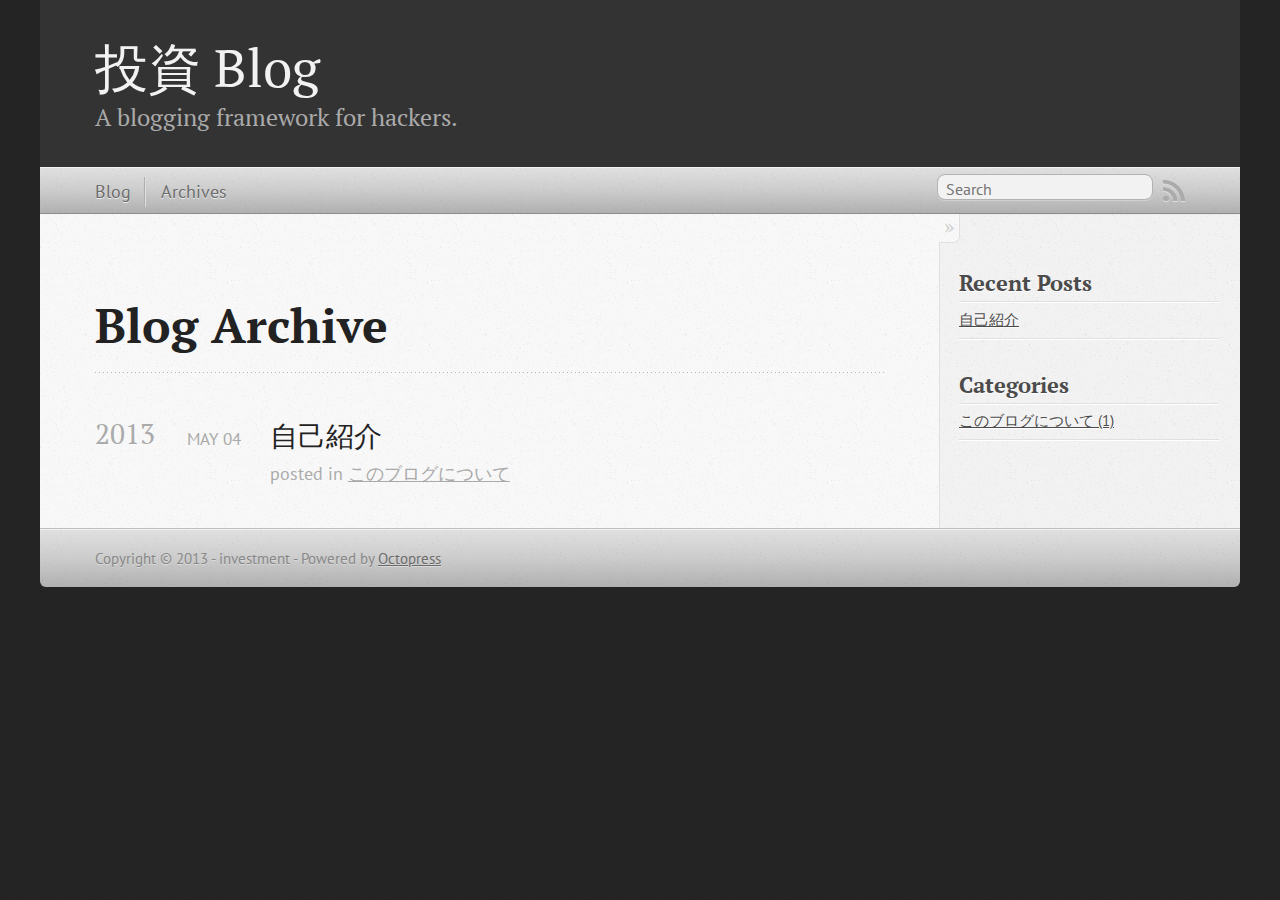
==== commit dc8622f1: "Site updated at 2013-05-04 09:11:38 UTC" ====
--- a/blog/archives/index.html
+++ b/blog/archives/index.html
@@ -9,8 +9,8 @@
   <meta name="author" content="investment">
 
   
-  <meta name="description" content=" Blog Archive 2013 自己紹介
-May 04 2013 posted in このブログについて Recent Posts 自己紹介 ">
+  <meta name="description" content="Blog Archive 2013 自己紹介
+May 04 2013 posted in このブログについて Recent Posts 自己紹介 Categories このブログについて (1) <!-- google_ad_client = "ca-pub-7177598449676980 &hellip;">
   
 
   <!-- http://t.co/dKP3o1e -->
@@ -110,6 +110,23 @@
     
   </ul>
 </section>
+<section>
+  <h1>Categories</h1>
+    <ul id="category-list"><li><a href='/blog/categories/kofalseburogunituite/'>このブログについて (1)</a></li></ul>
+</section>
+<section>
+  <script type="text/javascript"><!--
+  google_ad_client = "ca-pub-7177598449676980";
+  /* 投資 blog */
+  google_ad_slot = "3421723350";
+  google_ad_width = 160;
+  google_ad_height = 600;
+  //-->
+  </script>
+  <script type="text/javascript"
+  src="http://pagead2.googlesyndication.com/pagead/show_ads.js">
+  </script>
+</section>
 
 
 
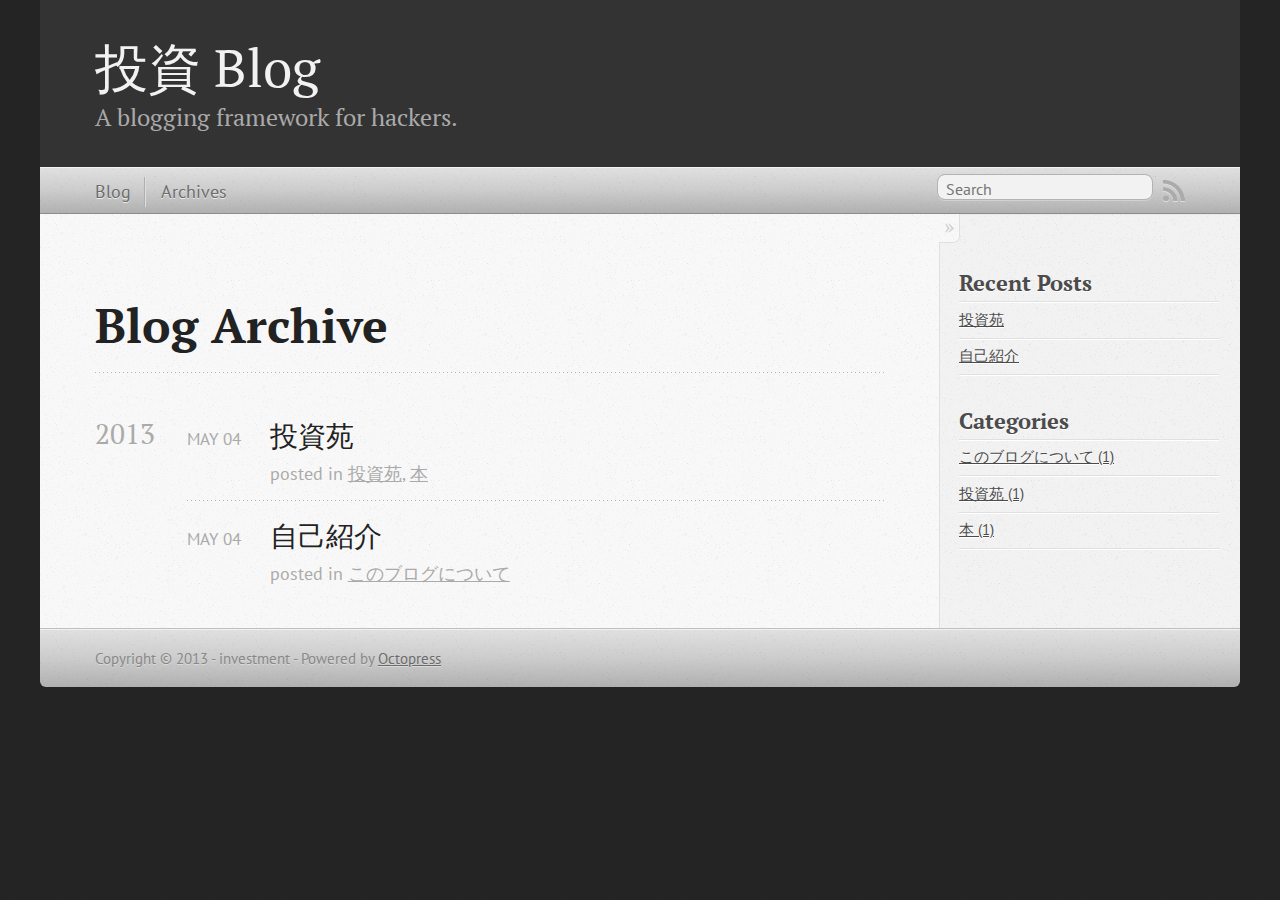
==== commit 9c13cc7b: "Site updated at 2013-05-06 08:20:43 UTC" ====
--- a/blog/archives/index.html
+++ b/blog/archives/index.html
@@ -9,8 +9,9 @@
   <meta name="author" content="investment">
 
   
-  <meta name="description" content="Blog Archive 2013 自己紹介
-May 04 2013 posted in このブログについて Recent Posts 自己紹介 Categories このブログについて (1) <!-- google_ad_client = "ca-pub-7177598449676980 &hellip;">
+  <meta name="description" content="Blog Archive 2013 投資苑
+May 04 2013 posted in 投資苑, 本 自己紹介
+May 04 2013 posted in このブログについて Recent Posts 投資苑 自己紹介 Categories このブログについて (1)投資苑 (1)本 (1 &hellip;">
   
 
   <!-- http://t.co/dKP3o1e -->
@@ -32,6 +33,18 @@
 <link href="http://fonts.googleapis.com/css?family=PT+Sans:regular,italic,bold,bolditalic" rel="stylesheet" type="text/css">
 
   
+  <script type="text/javascript">
+    var _gaq = _gaq || [];
+    _gaq.push(['_setAccount', 'UA-40669019-1']);
+    _gaq.push(['_trackPageview']);
+
+    (function() {
+      var ga = document.createElement('script'); ga.type = 'text/javascript'; ga.async = true;
+      ga.src = ('https:' == document.location.protocol ? 'https://ssl' : 'http://www') + '.google-analytics.com/ga.js';
+      var s = document.getElementsByTagName('script')[0]; s.parentNode.insertBefore(ga, s);
+    })();
+  </script>
+
 
 </head>
 
@@ -81,6 +94,20 @@
 
 <article>
   
+<h1><a href="/blog/2013/05/04/toushien/">投資苑</a></h1>
+<time datetime="2013-05-04T18:34:00+09:00" pubdate><span class='month'>May</span> <span class='day'>04</span> <span class='year'>2013</span></time>
+
+<footer>
+  <span class="categories">posted in <a class='category' href='/blog/categories/tou-zi-yuan/'>投資苑</a>, <a class='category' href='/blog/categories/ben/'>本</a></span>
+</footer>
+
+
+</article>
+
+
+
+<article>
+  
 <h1><a href="/blog/2013/05/04/note/">自己紹介</a></h1>
 <time datetime="2013-05-04T13:21:00+09:00" pubdate><span class='month'>May</span> <span class='day'>04</span> <span class='year'>2013</span></time>
 
@@ -103,6 +130,10 @@
     <section>
   <h1>Recent Posts</h1>
   <ul id="recent_posts">
+    
+      <li class="post">
+        <a href="/blog/2013/05/04/toushien/">投資苑</a>
+      </li>
     
       <li class="post">
         <a href="/blog/2013/05/04/note/">自己紹介</a>
@@ -112,7 +143,7 @@
 </section>
 <section>
   <h1>Categories</h1>
-    <ul id="category-list"><li><a href='/blog/categories/kofalseburogunituite/'>このブログについて (1)</a></li></ul>
+    <ul id="category-list"><li><a href='/blog/categories/kofalseburogunituite/'>このブログについて (1)</a></li><li><a href='/blog/categories/tou-zi-yuan/'>投資苑 (1)</a></li><li><a href='/blog/categories/ben/'>本 (1)</a></li></ul>
 </section>
 <section>
   <script type="text/javascript"><!--
